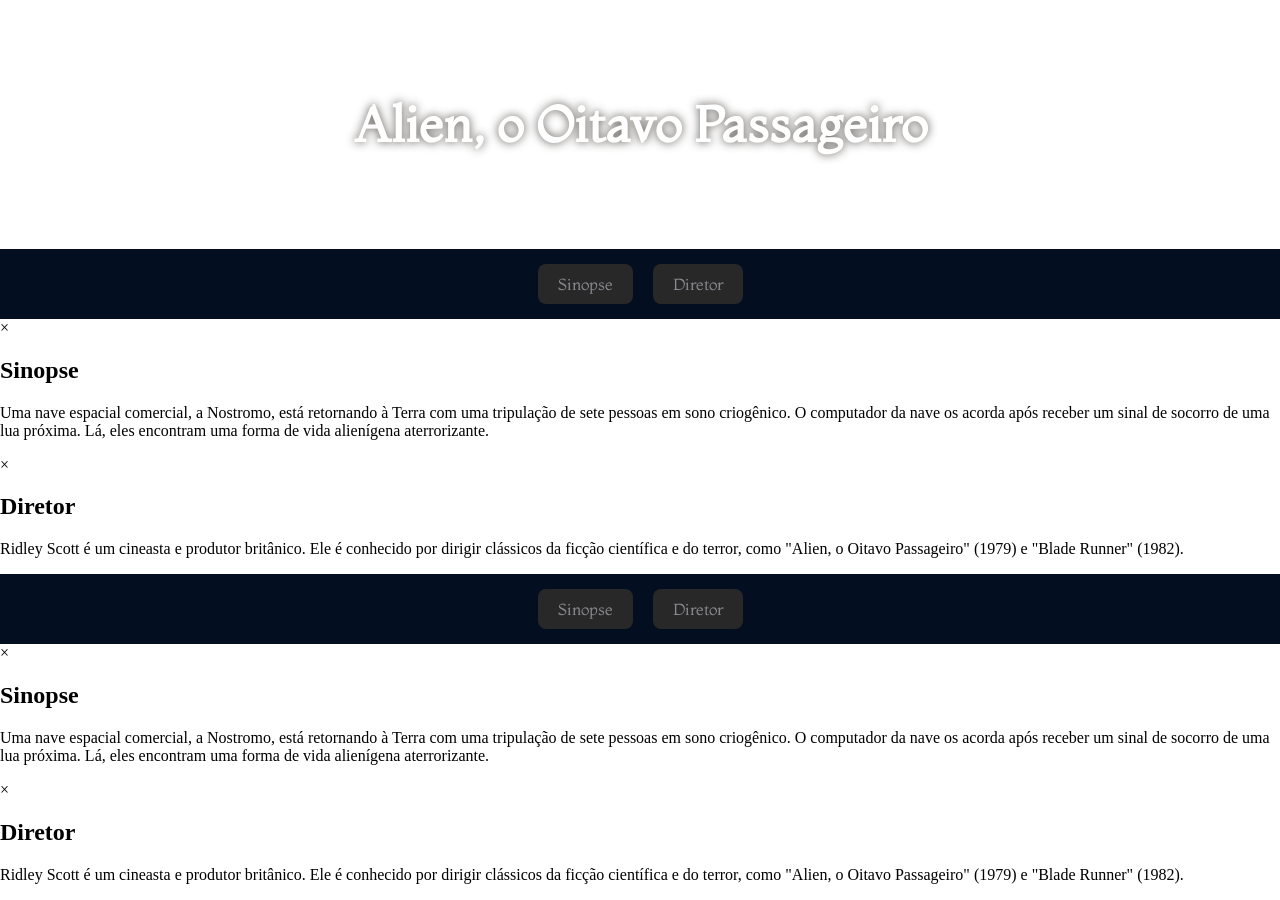
==== pages/alien.HTML @ c9be972d "Conflito" ====
<!DOCTYPE html>
<html lang="pt-br">
<head>
    <meta charset="UTF-8">
    <meta name="viewport" content="width=device-width, initial-scale=1.0">
    <title>Alien, o Oitavo Passageiro</title>
    <link rel="stylesheet" href="/style/alien.css">
</head>
<body>

    <main class="container">
        <h1>Alien, o Oitavo Passageiro</h1>
    </main>

    <footer>
        <button>Sinopse</button>
        <button>Diretor</button>
    </footer>


    <div id="modal-sinopse" class="modal">
        <div class="modal-content">
            <span class="close-btn" id="close-sinopse">&times;</span>
            <h2>Sinopse</h2>
            <p>Uma nave espacial comercial, a Nostromo, está retornando à Terra com uma tripulação de sete pessoas em sono criogênico. O computador da nave os acorda após receber um sinal de socorro de uma lua próxima. Lá, eles encontram uma forma de vida alienígena aterrorizante.</p>
        </div>
    </div>

    <div id="modal-diretor" class="modal">
        <div class="modal-content">
            <span class="close-btn" id="close-diretor">&times;</span>
            <h2>Diretor</h2>
            <p>Ridley Scott é um cineasta e produtor britânico. Ele é conhecido por dirigir clássicos da ficção científica e do terror, como "Alien, o Oitavo Passageiro" (1979) e "Blade Runner" (1982).</p>
        </div>
    </div>

    <script src="/script/alien.js"></script>



    <footer>
        <button id="btn-sinopse">Sinopse</button>
        <button id="btn-diretor">Diretor</button>
    </footer>

    <!-- MODAL 1: Sinopse -->
    <div id="modal-sinopse" class="modal">
        <div class="modal-content">
            <span class="close-btn" id="close-sinopse">&times;</span>
            <h2>Sinopse</h2>
            <p>Uma nave espacial comercial, a Nostromo, está retornando à Terra com uma tripulação de sete pessoas em sono criogênico. O computador da nave os acorda após receber um sinal de socorro de uma lua próxima. Lá, eles encontram uma forma de vida alienígena aterrorizante.</p>
        </div>
    </div>

    <!-- MODAL 2: Diretor -->
    <div id="modal-diretor" class="modal">
        <div class="modal-content">
            <span class="close-btn" id="close-diretor">&times;</span>
            <h2>Diretor</h2>
            <p>Ridley Scott é um cineasta e produtor britânico. Ele é conhecido por dirigir clássicos da ficção científica e do terror, como "Alien, o Oitavo Passageiro" (1979) e "Blade Runner" (1982).</p>
        </div>
    </div>

    <script src="script.js"></script>
</body>
</html>
---- style/alien.css ----
@import url('https://fonts.googleapis.com/css2?family=Montaga&display=swap');

body {
    margin: 0;
    padding: 0;
    min-height: 100vh;
    display: flex;
    flex-direction: column;
    background-image: url("https://i.pinimg.com/originals/75/ed/8e/75ed8e2fecca259349675d41290ffecd.gif");
    background-size: cover;
    background-position: center;
    background-repeat: no-repeat;
}

.container {
    flex: 1;
    display: flex;
    justify-content: center;
    align-items: center;
}

h1 {
    color: white;
    font-size: 50px;
    font-family: "Montaga", serif;
    text-shadow: 0 0 10px rgba(46, 41, 36, 0.81);
    text-align: center;
}

footer {
    width: 100%;
    height: 70px;
    background-color: #040e21;
    display: flex;
    justify-content: center;
    align-items: center;
    gap: 20px;
}

footer button {
    padding: 10px 20px;
    border: none;
    border-radius: 8px;
    background-color: rgb(40, 40, 40);
    color: #8a888f;
    font-size: 16px;
    cursor: pointer;
    transition: 0.3s;
    font-family: "Montaga", serif;
}

footer button:hover {
    background-color: #f5f5f5;
    color: #040e21;
    transform: scale(1.05);
}
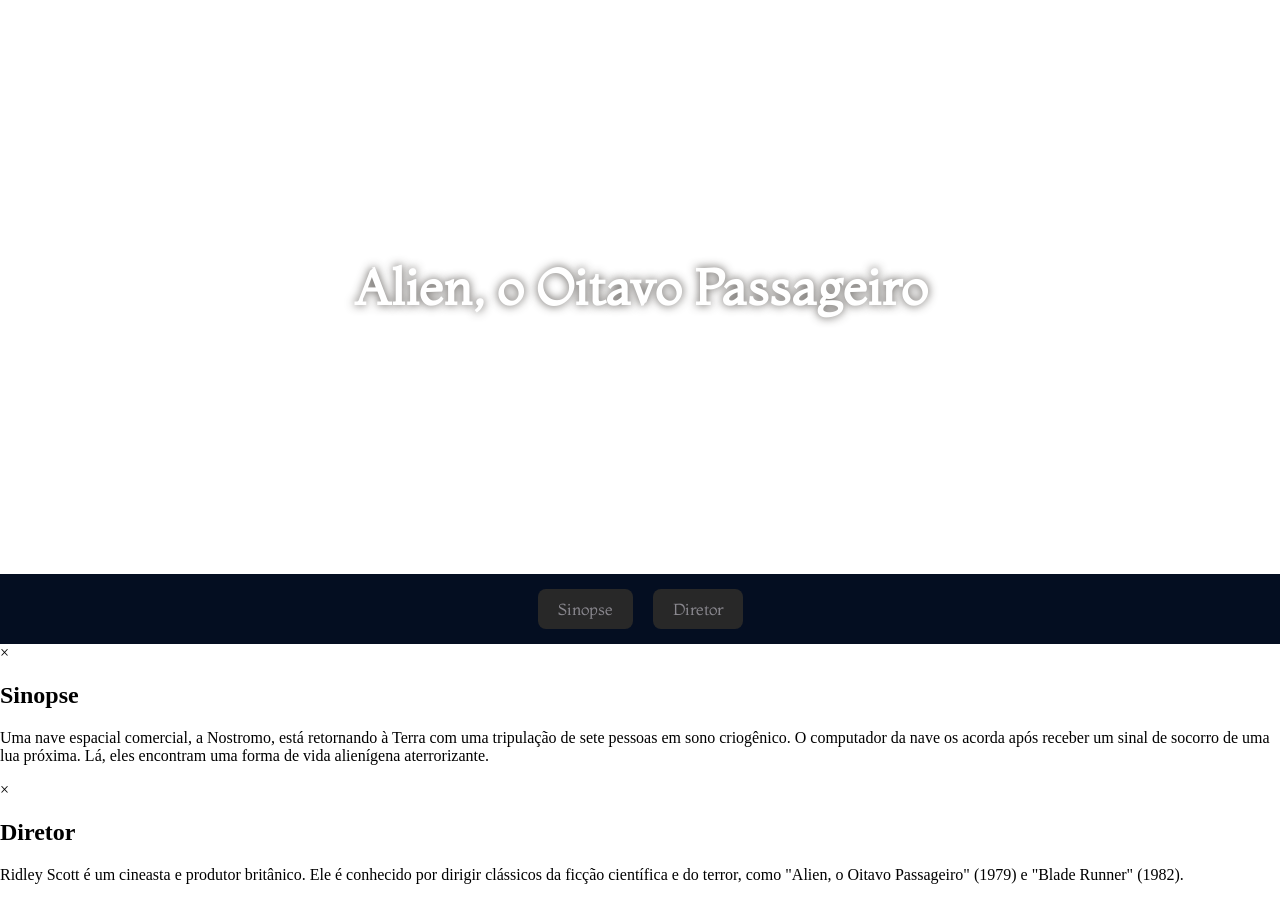
==== commit 7d92978e: "Não sei" ====
--- a/pages/alien.HTML
+++ b/pages/alien.HTML
@@ -5,38 +5,13 @@
     <meta name="viewport" content="width=device-width, initial-scale=1.0">
     <title>Alien, o Oitavo Passageiro</title>
     <link rel="stylesheet" href="/style/alien.css">
+    <script src="/script/alien.js"></script>
 </head>
 <body>
 
     <main class="container">
         <h1>Alien, o Oitavo Passageiro</h1>
     </main>
-
-    <footer>
-        <button>Sinopse</button>
-        <button>Diretor</button>
-    </footer>
-
-
-    <div id="modal-sinopse" class="modal">
-        <div class="modal-content">
-            <span class="close-btn" id="close-sinopse">&times;</span>
-            <h2>Sinopse</h2>
-            <p>Uma nave espacial comercial, a Nostromo, está retornando à Terra com uma tripulação de sete pessoas em sono criogênico. O computador da nave os acorda após receber um sinal de socorro de uma lua próxima. Lá, eles encontram uma forma de vida alienígena aterrorizante.</p>
-        </div>
-    </div>
-
-    <div id="modal-diretor" class="modal">
-        <div class="modal-content">
-            <span class="close-btn" id="close-diretor">&times;</span>
-            <h2>Diretor</h2>
-            <p>Ridley Scott é um cineasta e produtor britânico. Ele é conhecido por dirigir clássicos da ficção científica e do terror, como "Alien, o Oitavo Passageiro" (1979) e "Blade Runner" (1982).</p>
-        </div>
-    </div>
-
-    <script src="/script/alien.js"></script>
-
-
 
     <footer>
         <button id="btn-sinopse">Sinopse</button>
@@ -61,6 +36,6 @@
         </div>
     </div>
 
-    <script src="script.js"></script>
+    
 </body>
 </html>
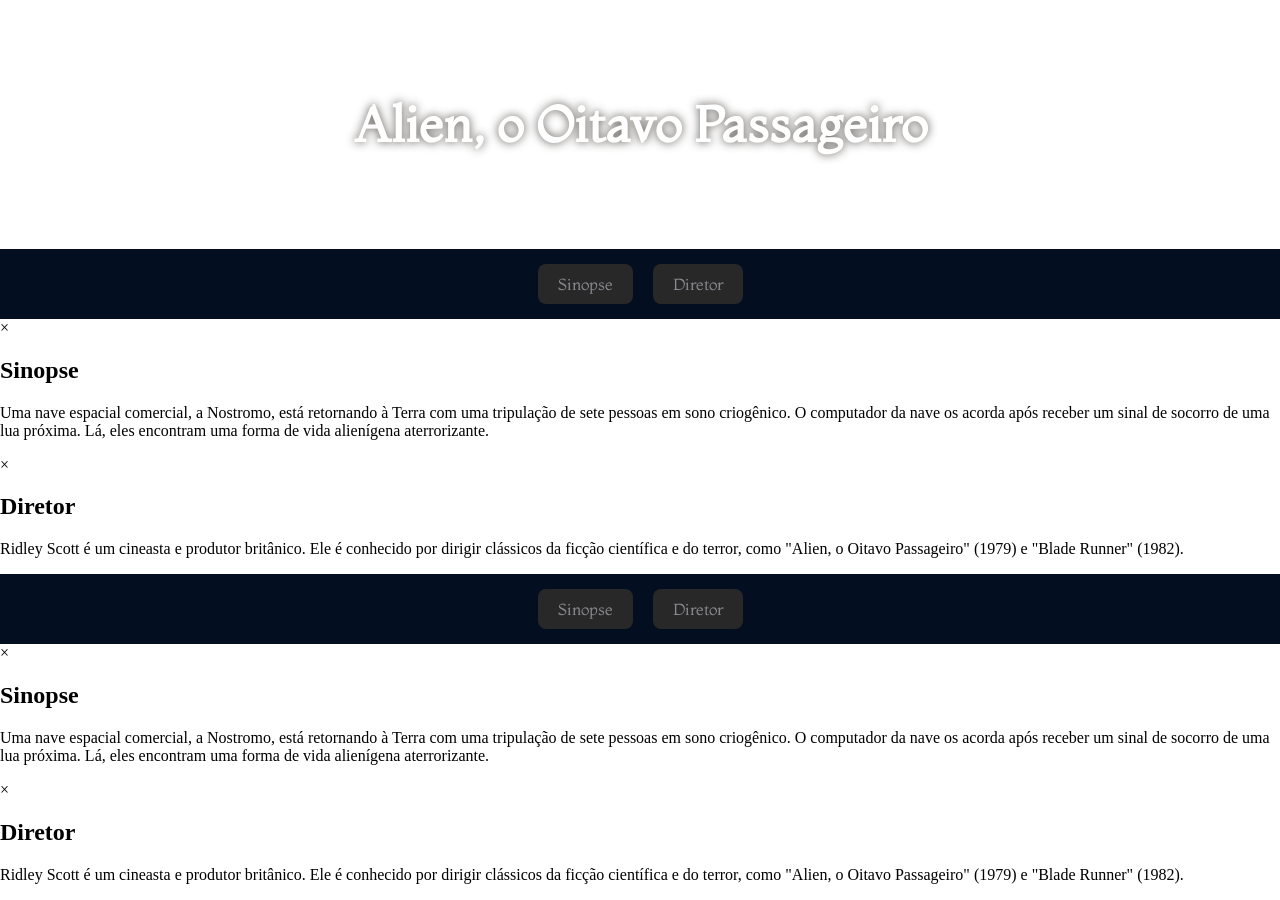
==== commit 34e86d3f: "Merge branch 'feature/html-alien'" ====
--- a/pages/alien.HTML
+++ b/pages/alien.HTML
@@ -12,6 +12,32 @@
     <main class="container">
         <h1>Alien, o Oitavo Passageiro</h1>
     </main>
+
+    <footer>
+        <button>Sinopse</button>
+        <button>Diretor</button>
+    </footer>
+
+
+    <div id="modal-sinopse" class="modal">
+        <div class="modal-content">
+            <span class="close-btn" id="close-sinopse">&times;</span>
+            <h2>Sinopse</h2>
+            <p>Uma nave espacial comercial, a Nostromo, está retornando à Terra com uma tripulação de sete pessoas em sono criogênico. O computador da nave os acorda após receber um sinal de socorro de uma lua próxima. Lá, eles encontram uma forma de vida alienígena aterrorizante.</p>
+        </div>
+    </div>
+
+    <div id="modal-diretor" class="modal">
+        <div class="modal-content">
+            <span class="close-btn" id="close-diretor">&times;</span>
+            <h2>Diretor</h2>
+            <p>Ridley Scott é um cineasta e produtor britânico. Ele é conhecido por dirigir clássicos da ficção científica e do terror, como "Alien, o Oitavo Passageiro" (1979) e "Blade Runner" (1982).</p>
+        </div>
+    </div>
+
+    <script src="/script/alien.js"></script>
+
+
 
     <footer>
         <button id="btn-sinopse">Sinopse</button>
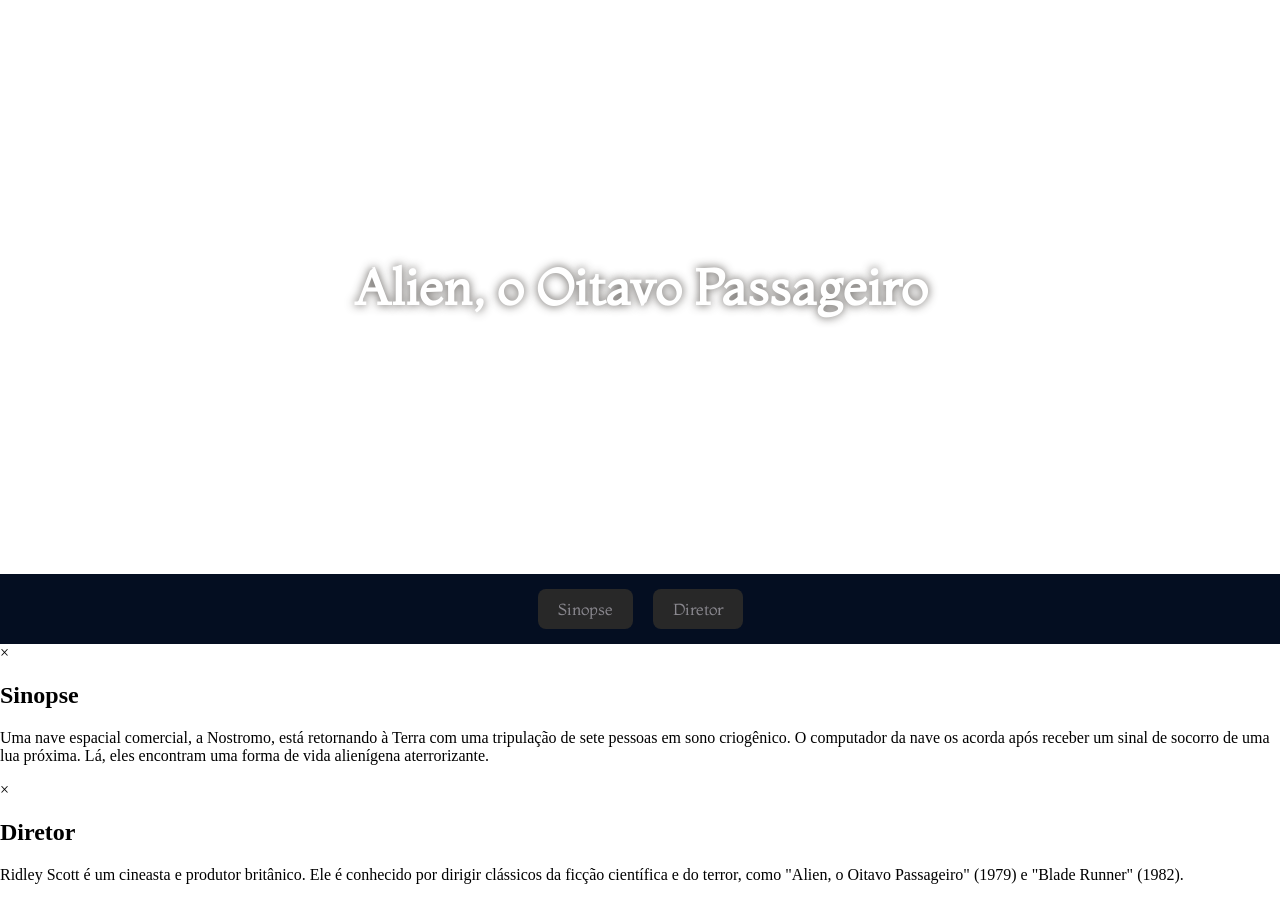
==== commit 74b1db34: "Teste do código" ====
--- a/pages/alien.HTML
+++ b/pages/alien.HTML
@@ -14,11 +14,11 @@
     </main>
 
     <footer>
-        <button>Sinopse</button>
-        <button>Diretor</button>
+        <button id="btn-sinopse">Sinopse</button>
+        <button id="btn-diretor">Diretor</button>
     </footer>
 
-
+   
     <div id="modal-sinopse" class="modal">
         <div class="modal-content">
             <span class="close-btn" id="close-sinopse">&times;</span>
@@ -27,33 +27,7 @@
         </div>
     </div>
 
-    <div id="modal-diretor" class="modal">
-        <div class="modal-content">
-            <span class="close-btn" id="close-diretor">&times;</span>
-            <h2>Diretor</h2>
-            <p>Ridley Scott é um cineasta e produtor britânico. Ele é conhecido por dirigir clássicos da ficção científica e do terror, como "Alien, o Oitavo Passageiro" (1979) e "Blade Runner" (1982).</p>
-        </div>
-    </div>
-
-    <script src="/script/alien.js"></script>
-
-
-
-    <footer>
-        <button id="btn-sinopse">Sinopse</button>
-        <button id="btn-diretor">Diretor</button>
-    </footer>
-
-    <!-- MODAL 1: Sinopse -->
-    <div id="modal-sinopse" class="modal">
-        <div class="modal-content">
-            <span class="close-btn" id="close-sinopse">&times;</span>
-            <h2>Sinopse</h2>
-            <p>Uma nave espacial comercial, a Nostromo, está retornando à Terra com uma tripulação de sete pessoas em sono criogênico. O computador da nave os acorda após receber um sinal de socorro de uma lua próxima. Lá, eles encontram uma forma de vida alienígena aterrorizante.</p>
-        </div>
-    </div>
-
-    <!-- MODAL 2: Diretor -->
+    
     <div id="modal-diretor" class="modal">
         <div class="modal-content">
             <span class="close-btn" id="close-diretor">&times;</span>
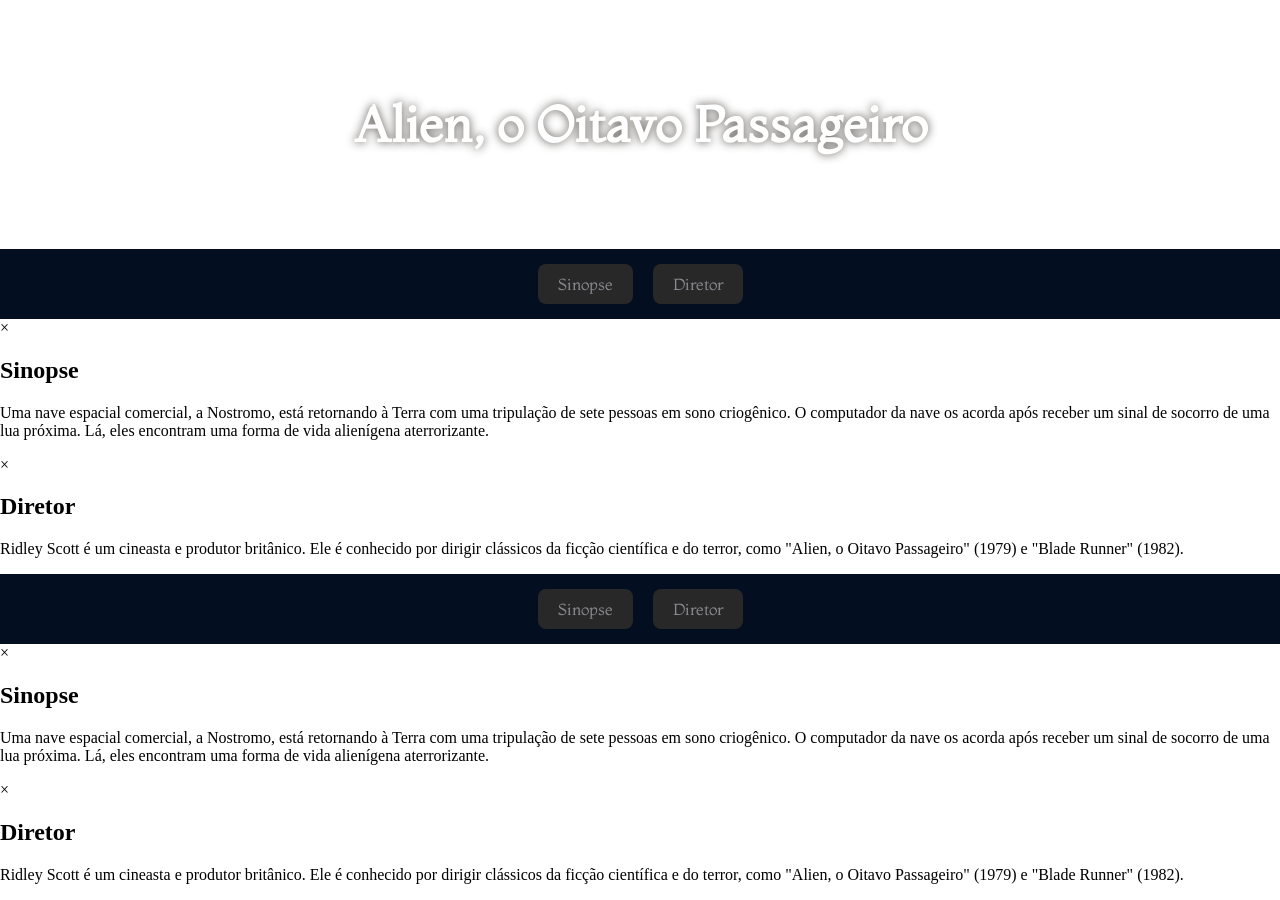
==== commit 206a152a: "Merge branch 'feature/html-alien'" ====
--- a/pages/alien.HTML
+++ b/pages/alien.HTML
@@ -12,6 +12,32 @@
     <main class="container">
         <h1>Alien, o Oitavo Passageiro</h1>
     </main>
+
+    <footer>
+        <button>Sinopse</button>
+        <button>Diretor</button>
+    </footer>
+
+
+    <div id="modal-sinopse" class="modal">
+        <div class="modal-content">
+            <span class="close-btn" id="close-sinopse">&times;</span>
+            <h2>Sinopse</h2>
+            <p>Uma nave espacial comercial, a Nostromo, está retornando à Terra com uma tripulação de sete pessoas em sono criogênico. O computador da nave os acorda após receber um sinal de socorro de uma lua próxima. Lá, eles encontram uma forma de vida alienígena aterrorizante.</p>
+        </div>
+    </div>
+
+    <div id="modal-diretor" class="modal">
+        <div class="modal-content">
+            <span class="close-btn" id="close-diretor">&times;</span>
+            <h2>Diretor</h2>
+            <p>Ridley Scott é um cineasta e produtor britânico. Ele é conhecido por dirigir clássicos da ficção científica e do terror, como "Alien, o Oitavo Passageiro" (1979) e "Blade Runner" (1982).</p>
+        </div>
+    </div>
+
+    <script src="/script/alien.js"></script>
+
+
 
     <footer>
         <button id="btn-sinopse">Sinopse</button>
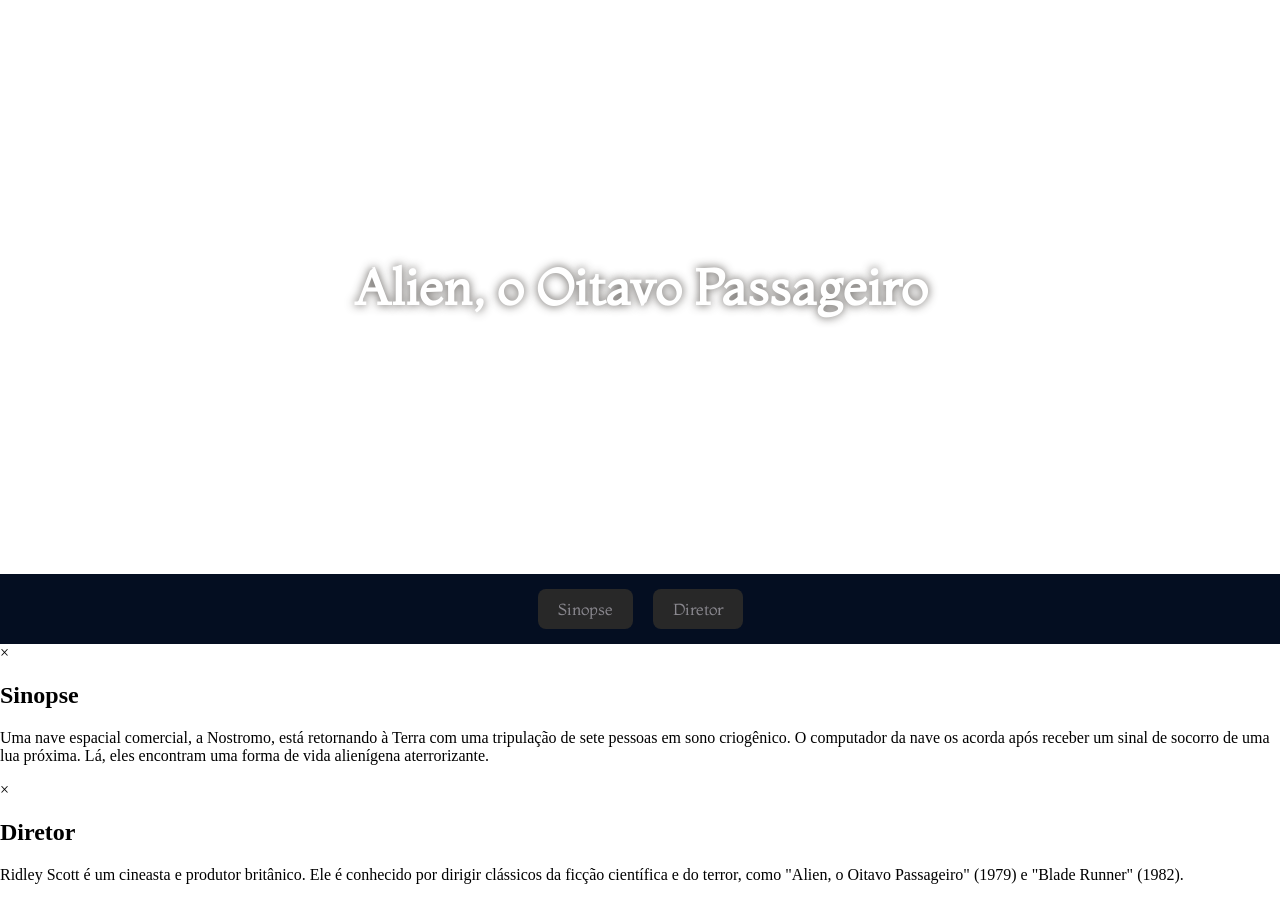
==== commit c354d0b3: "Bugou a branch então fiz pelo main" ====
--- a/pages/alien.HTML
+++ b/pages/alien.HTML
@@ -18,31 +18,6 @@
         <button>Diretor</button>
     </footer>
 
-
-    <div id="modal-sinopse" class="modal">
-        <div class="modal-content">
-            <span class="close-btn" id="close-sinopse">&times;</span>
-            <h2>Sinopse</h2>
-            <p>Uma nave espacial comercial, a Nostromo, está retornando à Terra com uma tripulação de sete pessoas em sono criogênico. O computador da nave os acorda após receber um sinal de socorro de uma lua próxima. Lá, eles encontram uma forma de vida alienígena aterrorizante.</p>
-        </div>
-    </div>
-
-    <div id="modal-diretor" class="modal">
-        <div class="modal-content">
-            <span class="close-btn" id="close-diretor">&times;</span>
-            <h2>Diretor</h2>
-            <p>Ridley Scott é um cineasta e produtor britânico. Ele é conhecido por dirigir clássicos da ficção científica e do terror, como "Alien, o Oitavo Passageiro" (1979) e "Blade Runner" (1982).</p>
-        </div>
-    </div>
-
-    <script src="/script/alien.js"></script>
-
-
-
-    <footer>
-        <button id="btn-sinopse">Sinopse</button>
-        <button id="btn-diretor">Diretor</button>
-    </footer>
 
    
     <div id="modal-sinopse" class="modal">
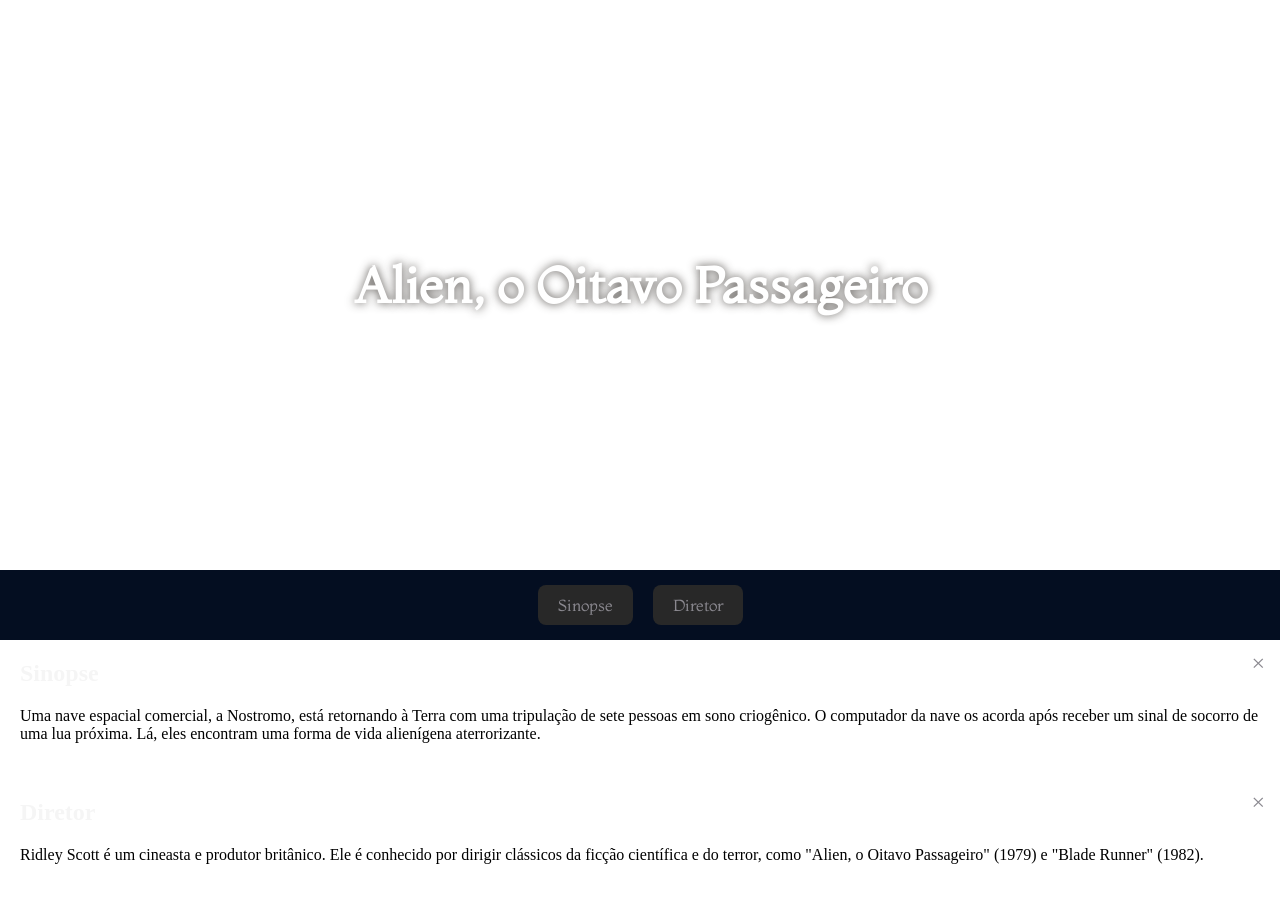
==== commit 450a0b25: "testando o html" ====
--- a/pages/alien.HTML
+++ b/pages/alien.HTML
@@ -13,10 +13,10 @@
         <h1>Alien, o Oitavo Passageiro</h1>
     </main>
 
-    <footer>
-        <button>Sinopse</button>
-        <button>Diretor</button>
-    </footer>
+   <footer>
+    <button id="btn-sinopse">Sinopse</button>
+    <button id="btn-diretor">Diretor</button>
+</footer>
 
 
    
--- a/style/alien.css
+++ b/style/alien.css
@@ -53,4 +53,67 @@
     background-color: #f5f5f5;
     color: #040e21;
     transform: scale(1.05);
+}
+* Base para todos os modais */
+.modal {
+    display: none; /* Oculto por padrão */
+    position: fixed;
+    z-index: 1000;
+    width: 320px;
+    background-color: rgba(4, 14, 33, 0.95);
+    border: 1px solid #8a888f;
+    border-radius: 12px;
+    box-shadow: 0 0 15px rgba(0, 0, 0, 0.8);
+    color: white;
+    font-family: "Montaga", serif;
+    animation: fadeIn 0.3s ease-in-out;
+}
+
+
+.modal-content {
+    padding: 20px;
+    position: relative;
+}
+
+.modal-content h2 {
+    margin-top: 0;
+    color: #f5f5f5;
+}
+
+.close-btn {
+    position: absolute;
+    top: 10px;
+    right: 15px;
+    font-size: 24px;
+    color: #8a888f;
+    cursor: pointer;
+    transition: 0.2s;
+}
+
+.close-btn:hover {
+    color: #ffffff;
+}
+
+
+#modal-sinopse {
+    bottom: 90px;
+    left: 20px;
+}
+
+
+#modal-diretor {
+    bottom: 90px;
+    right: 20px;
+}
+
+
+@keyframes fadeIn {
+    from {
+        opacity: 0;
+        transform: translateY(10px);
+    }
+    to {
+        opacity: 1;
+        transform: translateY(0);
+    }
 }
